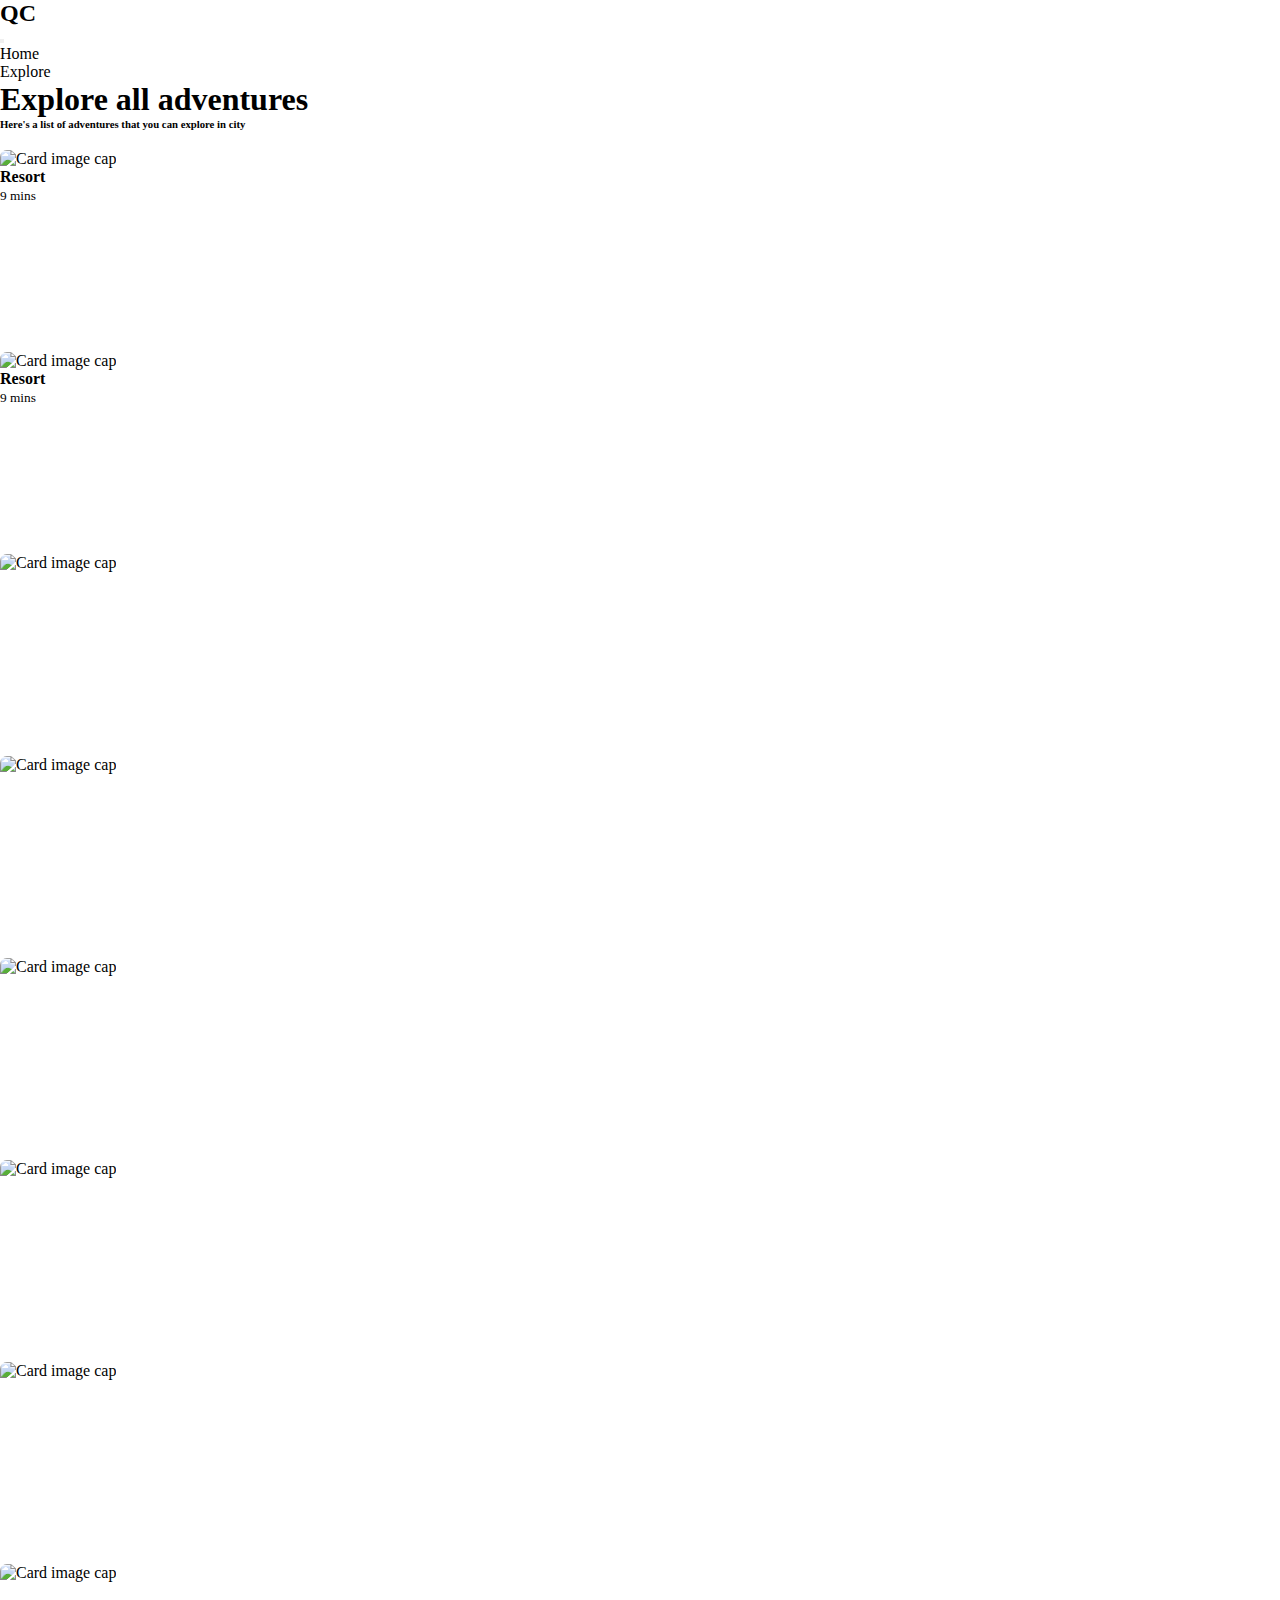
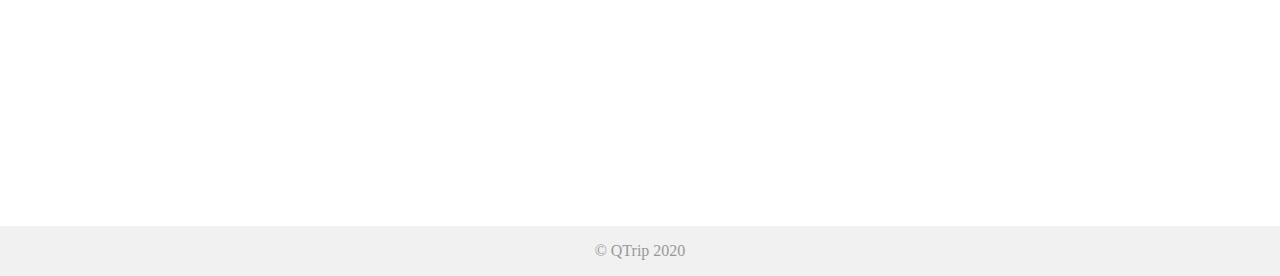
==== pages/adventures/index.html @ efd0e6ed "Update module name to ADVENTURE_DETAILS" ====
<!DOCTYPE html>
<html lang="en">

<head>
  <meta charset="UTF-8" />
  <meta name="viewport" content="width=device-width, initial-scale=1.0" />
  <title>QTrip Adventures</title>
  <link rel="stylesheet" href="../../css/styles.css" />
  <link href="https://cdn.jsdelivr.net/npm/bootstrap@5.0.2/dist/css/bootstrap.min.css" rel="stylesheet" integrity="sha384-EVSTQN3/azprG1Anm3QDgpJLIm9Nao0Yz1ztcQTwFspd3yD65VohhpuuCOmLASjC" crossorigin="anonymous">
</head>

<body>
  <!-- TODO: MODULE_ADVENTURES_GRID -->
  <!-- 1. Copy navigation bar HTML from Landing page document -->
  <nav class="navbar navbar-light navbar-expand-lg">
    <div class="container-fluid">
      <h2>QC</h2>
      <button
        type="button"
        class="navbar-toggler"
        data-bs-toggle="collapse"
        data-bs-target="#items">
        <span class="navbar-toggler-icon"></span>
      </button>
      <div class="collapse navbar-collapse justify-content-end" id="items">
        <ul class="navbar-nav">
          <li class="nav-item fw-semibold">
            <a href="#" class="nav-link" >Home</a>
          </li>
          <li class="nav-item fw-semibold">
            <a href="#" class="nav-link">Explore</a>
          </li>
        </ul>
      </div>
    </div>
  </nav>

  <div class="container ">
    <header class="">
      <h1>Explore all adventures
    </h1>
    <h6>Here's a list of adventures that you can explore in city
    </h6>
    </header>

    <div class="content">
      <!-- TODO: MODULE_ADVENTURES_GRID -->
      <!-- 1. Create the grid of adventures by adding child elements as required. -->
        <div class="row row-cols-1 row-cols-sm-2 row-cols-md-4">
        
        <div class=" col-12 col-sm-6 col-lg-3 ">
          <a href="#" >  
          <div class="card shadow mb-3 adventure-card ">
            <img class="card-img-top" src="../../assets/adventures/resort.jpg" alt="Card image cap">
            
            <div class="card">
              <div class="d-flex justify-content-between align-items-center">
                <h4>Resort</h4>
                <small class="text-muted">9 mins</small>
              </div>
            </div>
          </div>
      </a>
        </div>

        <div class=" col-12 col-sm-6 col-lg-3 ">
          <a href="#" >  

          <div class="card shadow mb-3 adventure-card"  >
            <img class="card-img-top card-img-top img-fluid"  src="../../assets/adventures/tower.jpg" alt="Card image cap">
            <div class="card card-body">
            
          </div>
          <div class="d-flex justify-content-between align-items-center">
            <h4>Resort</h4>
            <small class="text-muted">9 mins</small>
          </div>
        </div>
          
      </a>

        </div>
        
        <div class=" col-12 col-sm-6 col-lg-3 ">
          <a href="#" >  

          <div class="card shadow  mb-3 adventure-card ">
            <img class="card-img-top" src="../../assets/adventures/mount.jpg" alt="Card image cap">
            
          </div>
      </a>

        </div>

        <div class=" col-12 col-sm-6 col-lg-3 ">
          <a href="#" >  

          <div class="card shadow  mb-3 adventure-card ">
            <img class="card-img-top" src="../../assets/adventures/university.jpg" alt="Card image cap">
            
          </div>
      </a>

        </div>

        <div class=" col-12 col-sm-6 col-lg-3 ">
          <a href="#" >  

          <div class="card shadow  mb-3 adventure-card ">
            <img class="card-img-top" src="../../assets/adventures/market.jpg" alt="Card image cap">
            
          </div>
      </a>

        </div>

        <div class=" col-12 col-sm-6 col-lg-3 ">
          <a href="#" >  

          <div class="card shadow mb-3 adventure-card ">
            <img class="card-img-top " src="../../assets/adventures/church.jpg" alt="Card image cap">
            
          </div>
      </a>

        </div>

        <div class=" col-12 col-sm-6 col-lg-3 ">
          <a href="#" >  

          <div class="card shadow  mb-3 adventure-card ">
            <img class="card-img-top" src="../../assets/adventures/canopy.jpg" alt="Card image cap">
            
          </div>
      </a>

        </div>

        <div class=" col-12 col-sm-6 col-lg-3 ">
          <a href="#" >  

          <div class="card shadow mb-3  adventure-card ">
            <img class="card-img-top" src="../../assets/adventures/beachside.jpg" alt="Card image cap">
            
          </div>
      </a>

        </div>

    </div>
  </div>



  <footer>
    <div class="">© QTrip 2020</div>
  </footer>
  
  <script
    src="https://cdn.jsdelivr.net/npm/bootstrap@5.0.2/dist/js/bootstrap.bundle.min.js"
    integrity="sha384-MrcW6ZMFYlzcLA8Nl+NtUVF0sA7MsXsP1UyJoMp4YLEuNSfAP+JcXn/tWtIaxVXM"
    crossorigin="anonymous"
  ></script>
</body>

</html>
---- css/styles.css ----
* {
  margin: 0px;
  padding: 0px;
}
html,
body {
  position: relative;
}

body {
  overflow-y: auto;
  min-height: 100vh;
}
textarea:focus,
input:focus {
  outline: none;
}
a {
  color: inherit !important;
  text-decoration: none !important;
}
footer {
  background: #f1f1f1;
  width: 100%;
  padding: 16px 0px;
  color: #999;
  vertical-align: bottom;
  margin-top: 40px;
  text-align: center;
  /* width: 100%; */
  /* height: 2.5rem;   */
}

.banner {
  height: 500px;
  width: 100%;
  background: #999;
  margin: 20px 0px;
}

.content {
  padding: 20px 0px;
  /* display: flex; */
  /* flex-wrap: wrap; */
}

/* ================================== */
/* Layout page CSS */
/* ================================== */

.tile {
  /* TODO: MODULE_CARDS */
  /* 1. Fill in the required properties. */
  position: relative;
  height: 100%;
  overflow: hidden;
  border-radius: 7px ;
}
.tile img {
  /* TODO: MODULE_CARDS */
  /* 1. Fill in the required properties. */
  width: 100%;
  height: 100%;
  transition: all 0.2s;
}
.tile img:hover {
  /* TODO: MODULE_CARDS */
  /* 1. Fill in the required properties. */
  transform: scale(1.1);
  filter: brightness(50%);
}

/* Hint: Notice the position:absolute and z-index properties. */
/* Think about how those in relation to the existing "tile" classes. */
.tile-text {
  position: absolute;
  z-index: 1;
  text-transform: uppercase;
  letter-spacing: 2px;
  bottom: 0;
  left: 0;
  right: 0;
}

.hero-image {
  /* Use "linear-gradient" to add a darken background effect to the image (photographer.jpg). This will make the text easier to read */
  background-image: linear-gradient(rgba(0, 0, 0, 0.5), rgba(0, 0, 0, 0.5)),
    url("../assets/hero.jpg");
  background-position: center;
  background-size: cover;
  /* TODO: MODULE_LAYOUT */
  /* 1. Set a specific height. */
  /* 2. Position and center the image to scale nicely on all screens. */
}

.hero-subheading {
  font-size: 24px;
  font-weight: 100;
}
.hero-input {
  width: 80%;
  height: 50px;
  padding: 16px;
  border-radius: 8px;
  border: none;
}

.nav-link {
  margin-right: 36px;
}

/* ================================== */
/* Adventures grid page CSS */
/* ================================== */

.adventure-card {
  /* TODO: MODULE_ADVENTURES_GRID */
  /* 1. Fill in the required properties. */
  position: relative;
  height: 202px;
  overflow: hidden;
  border-radius: 7px ;
  overflow: hidden;
}
.adventure-card img {
  /* TODO: MODULE_ADVENTURES_GRID */
  /* 1. Fill in the required properties. */
  width: 100%;
  height: 100%;
  object-fit: cover;
  transition: all 0.2s;
}
.adventure-card img:hover {
  /* TODO: MODULE_ADVENTURES_GRID */
  /* 1. Fill in the required properties. */
  filter:brightness(50%)
}

/* ================================== */
/* Adventure details page CSS */
/* ================================== */

.adventure-detail-card {
  /* TODO: MODULE_ADVENTURE_DETAILS */
  /* 1. Fill in the required properties. */

}

.adventure-card-image {
  /* TODO: MODULE_ADVENTURE_DETAILS */
  /* 1. Fill in the required properties. */
}
.adventure-card-image:hover {
  /* TODO: MODULE_ADVENTURE_DETAILS */
  /* 1. Fill in the required properties. */
}
.experience-content ul li {
  margin-left: 16px;
  padding: 0;
}

@media only screen and (min-width: 768px) {
  /* For desktops phones: */
  #reservation {
    width: 400px;
    position: fixed;
  }
}
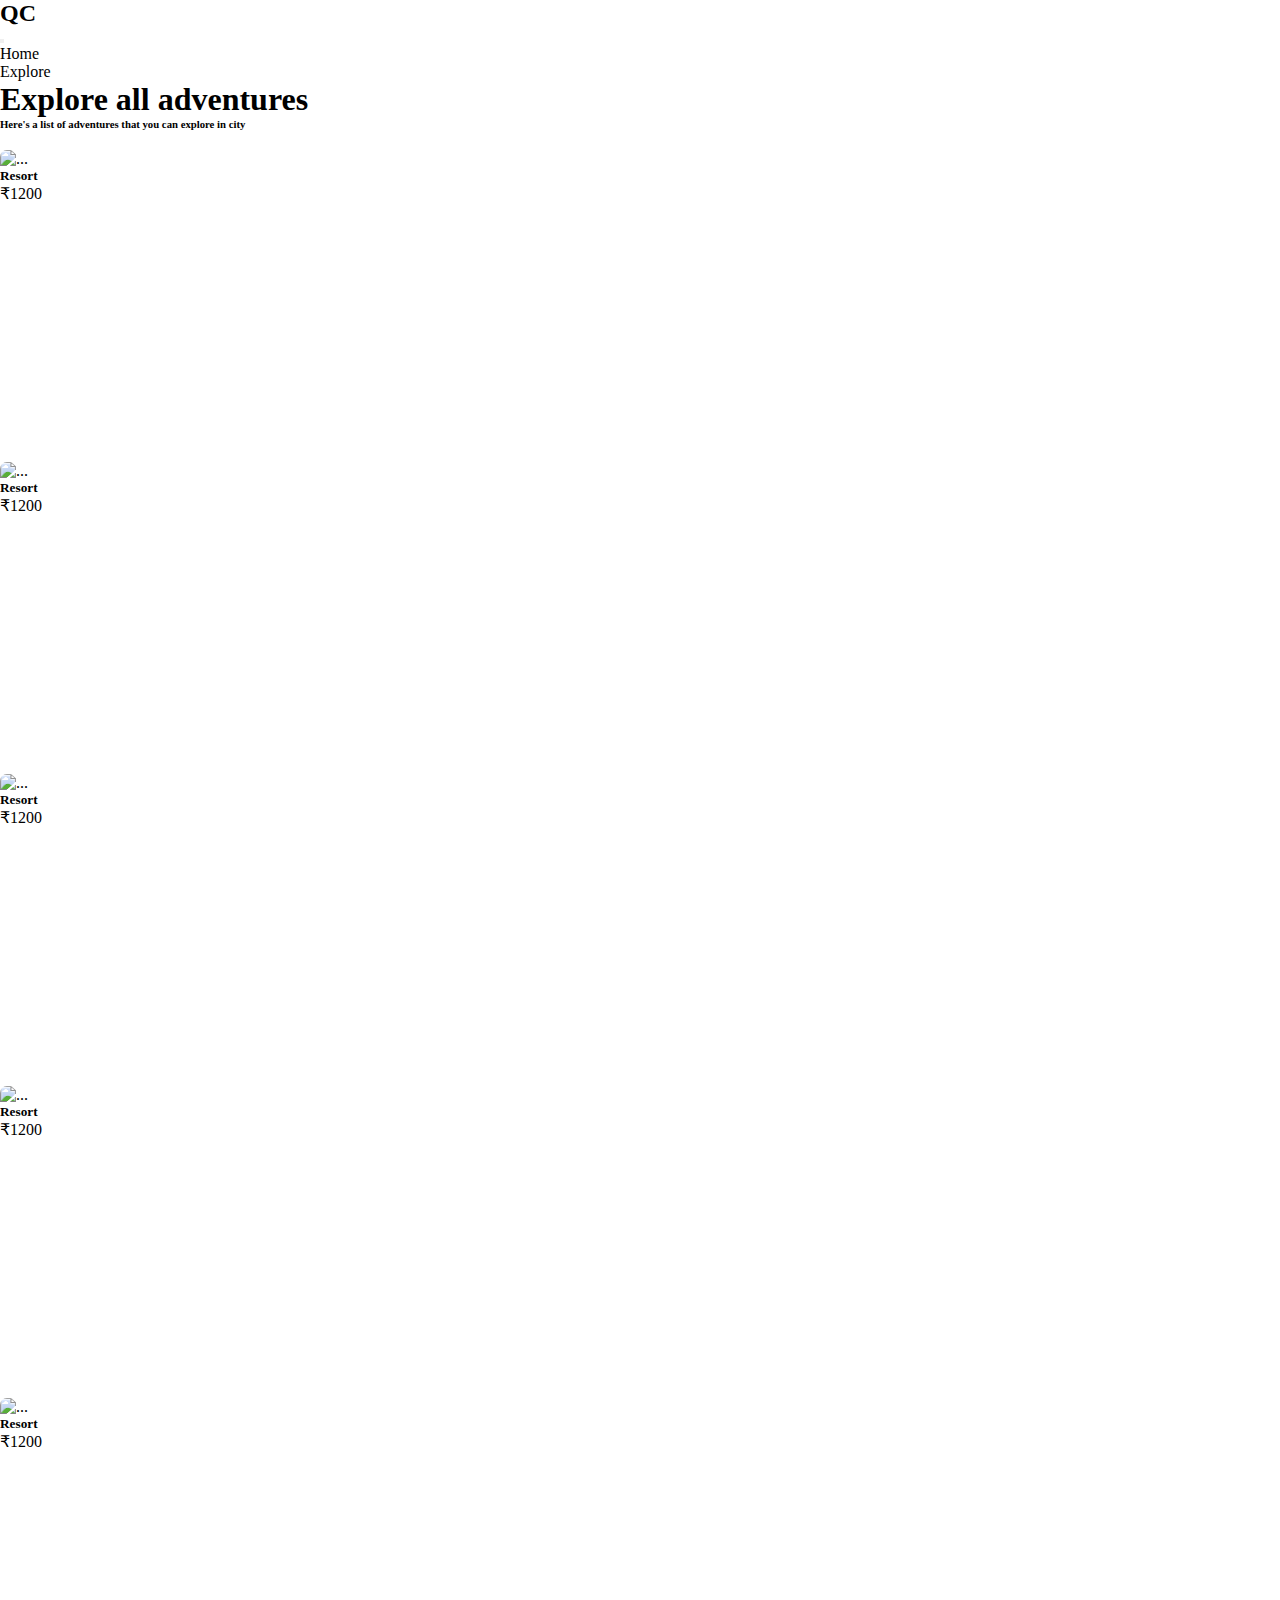
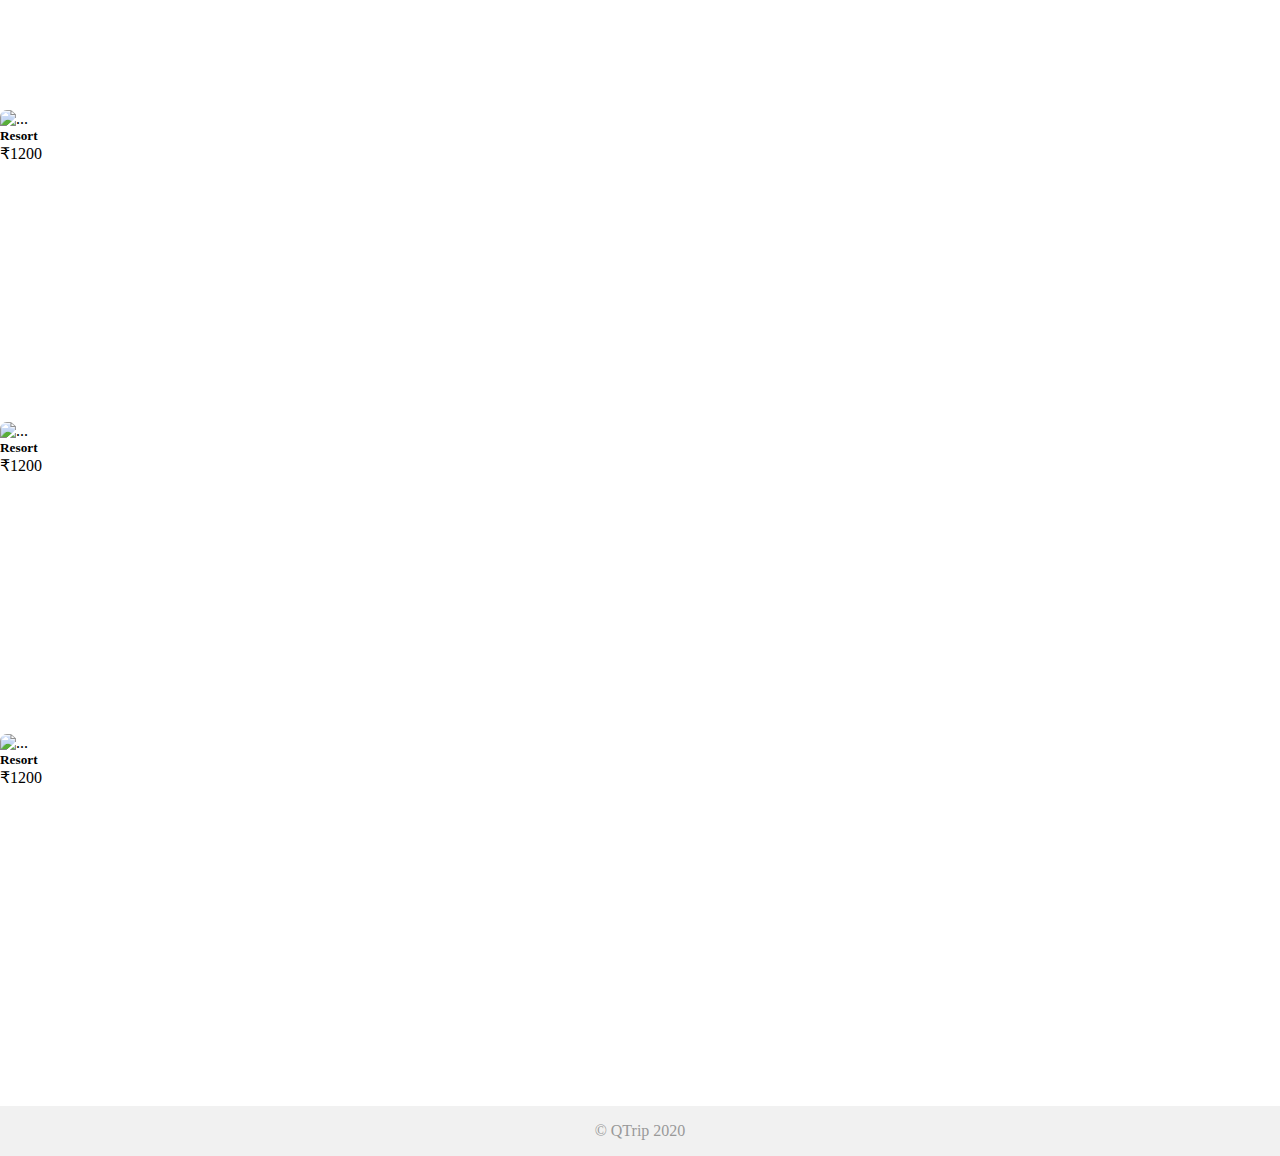
==== commit 15a529e6: "Update module name to ADVENTURE_DETAILS" ====
--- a/pages/adventures/index.html
+++ b/pages/adventures/index.html
@@ -46,106 +46,110 @@
     <div class="content">
       <!-- TODO: MODULE_ADVENTURES_GRID -->
       <!-- 1. Create the grid of adventures by adding child elements as required. -->
-        <div class="row row-cols-1 row-cols-sm-2 row-cols-md-4">
+        <div class="row ">
         
-        <div class=" col-12 col-sm-6 col-lg-3 ">
-          <a href="#" >  
-          <div class="card shadow mb-3 adventure-card ">
-            <img class="card-img-top" src="../../assets/adventures/resort.jpg" alt="Card image cap">
-            
-            <div class="card">
-              <div class="d-flex justify-content-between align-items-center">
-                <h4>Resort</h4>
-                <small class="text-muted">9 mins</small>
+          <div class="col-6 col-lg-3 mb-3">
+            <a href="#">
+              <div class="card adventure-card">
+                <img class="card-img-top" src="../../assets/adventures/resort.jpg"  alt="..." />
+                <div class="card-body  text-center d-md-flex justify-content-between">
+                  <h5 class="card-title">Resort</h5>
+                  <p class="card-text">₹1200</p>
+                </div>
               </div>
-            </div>
+            </a>
           </div>
-      </a>
-        </div>
 
-        <div class=" col-12 col-sm-6 col-lg-3 ">
-          <a href="#" >  
 
-          <div class="card shadow mb-3 adventure-card"  >
-            <img class="card-img-top card-img-top img-fluid"  src="../../assets/adventures/tower.jpg" alt="Card image cap">
-            <div class="card card-body">
-            
+        <div class="col-6 col-lg-3 mb-3">
+            <a href="#">
+              <div class="card adventure-card">
+                <img class="card-img-top" src="../../assets/adventures/tower.jpg" alt="..." />
+                <div class="card-body  text-center d-md-flex justify-content-between">
+                  <h5 class="card-title">Resort</h5>
+                  <p class="card-text">₹1200</p>
+                </div>
+              </div>
+            </a>
           </div>
-          <div class="d-flex justify-content-between align-items-center">
-            <h4>Resort</h4>
-            <small class="text-muted">9 mins</small>
+
+
+          <div class="col-6 col-lg-3 mb-3">
+            <a href="#">
+              <div class="card adventure-card">
+                <img class="card-img-top" src="../../assets/adventures/mount.jpg" alt="..." />
+                <div class="card-body  text-center d-md-flex justify-content-between">
+                  <h5 class="card-title">Resort</h5>
+                  <p class="card-text">₹1200</p>
+                </div>
+              </div>
+            </a>
           </div>
-        </div>
-          
-      </a>
 
-        </div>
-        
-        <div class=" col-12 col-sm-6 col-lg-3 ">
-          <a href="#" >  
 
-          <div class="card shadow  mb-3 adventure-card ">
-            <img class="card-img-top" src="../../assets/adventures/mount.jpg" alt="Card image cap">
-            
+          <div class="col-6 col-lg-3 mb-3">
+            <a href="#">
+              <div class="card adventure-card">
+                <img class="card-img-top" src="../../assets/adventures/university.jpg" alt="..." />
+                <div class="card-body  text-center d-md-flex justify-content-between">
+                  <h5 class="card-title">Resort</h5>
+                  <p class="card-text">₹1200</p>
+                </div>
+              </div>
+            </a>
           </div>
-      </a>
 
-        </div>
 
-        <div class=" col-12 col-sm-6 col-lg-3 ">
-          <a href="#" >  
+          <div class="col-6 col-lg-3 mb-3">
+            <a href="#">
+              <div class="card adventure-card">
+                <img class="card-img-top" src="../../assets/adventures/market.jpg" alt="..." />
+                <div class="card-body  text-center d-md-flex justify-content-between">
+                  <h5 class="card-title">Resort</h5>
+                  <p class="card-text">₹1200</p>
+                </div>
+              </div>
+            </a>
+          </div>
 
-          <div class="card shadow  mb-3 adventure-card ">
-            <img class="card-img-top" src="../../assets/adventures/university.jpg" alt="Card image cap">
-            
+
+          <div class="col-6 col-lg-3 mb-3">
+            <a href="#">
+              <div class="card adventure-card">
+                <img class="card-img-top" src="../../assets/adventures/church.jpg" alt="..." />
+                <div class="card-body  text-center d-md-flex justify-content-between">
+                  <h5 class="card-title">Resort</h5>
+                  <p class="card-text">₹1200</p>
+                </div>
+              </div>
+            </a>
           </div>
-      </a>
 
-        </div>
 
-        <div class=" col-12 col-sm-6 col-lg-3 ">
-          <a href="#" >  
+          <div class="col-6 col-lg-3 mb-3">
+            <a href="#">
+              <div class="card adventure-card">
+                <img class="card-img-top" src="../../assets/adventures/canopy.jpg" alt="..." />
+                <div class="card-body  text-center d-md-flex justify-content-between">
+                  <h5 class="card-title">Resort</h5>
+                  <p class="card-text">₹1200</p>
+                </div>
+              </div>
+            </a>
+          </div>
 
-          <div class="card shadow  mb-3 adventure-card ">
-            <img class="card-img-top" src="../../assets/adventures/market.jpg" alt="Card image cap">
-            
+
+          <div class="col-6 col-lg-3 mb-3">
+            <a href="#">
+              <div class="card adventure-card">
+                <img class="card-img-top" src="../../assets/adventures/beachside.jpg" alt="..." />
+                <div class="card-body  text-center d-md-flex justify-content-between">
+                  <h5 class="card-title">Resort</h5>
+                  <p class="card-text">₹1200</p>
+                </div>
+              </div>
+            </a>
           </div>
-      </a>
-
-        </div>
-
-        <div class=" col-12 col-sm-6 col-lg-3 ">
-          <a href="#" >  
-
-          <div class="card shadow mb-3 adventure-card ">
-            <img class="card-img-top " src="../../assets/adventures/church.jpg" alt="Card image cap">
-            
-          </div>
-      </a>
-
-        </div>
-
-        <div class=" col-12 col-sm-6 col-lg-3 ">
-          <a href="#" >  
-
-          <div class="card shadow  mb-3 adventure-card ">
-            <img class="card-img-top" src="../../assets/adventures/canopy.jpg" alt="Card image cap">
-            
-          </div>
-      </a>
-
-        </div>
-
-        <div class=" col-12 col-sm-6 col-lg-3 ">
-          <a href="#" >  
-
-          <div class="card shadow mb-3  adventure-card ">
-            <img class="card-img-top" src="../../assets/adventures/beachside.jpg" alt="Card image cap">
-            
-          </div>
-      </a>
-
-        </div>
 
     </div>
   </div>
--- a/css/styles.css
+++ b/css/styles.css
@@ -117,7 +117,7 @@
   /* TODO: MODULE_ADVENTURES_GRID */
   /* 1. Fill in the required properties. */
   position: relative;
-  height: 202px;
+  height: 19.5rem;
   overflow: hidden;
   border-radius: 7px ;
   overflow: hidden;
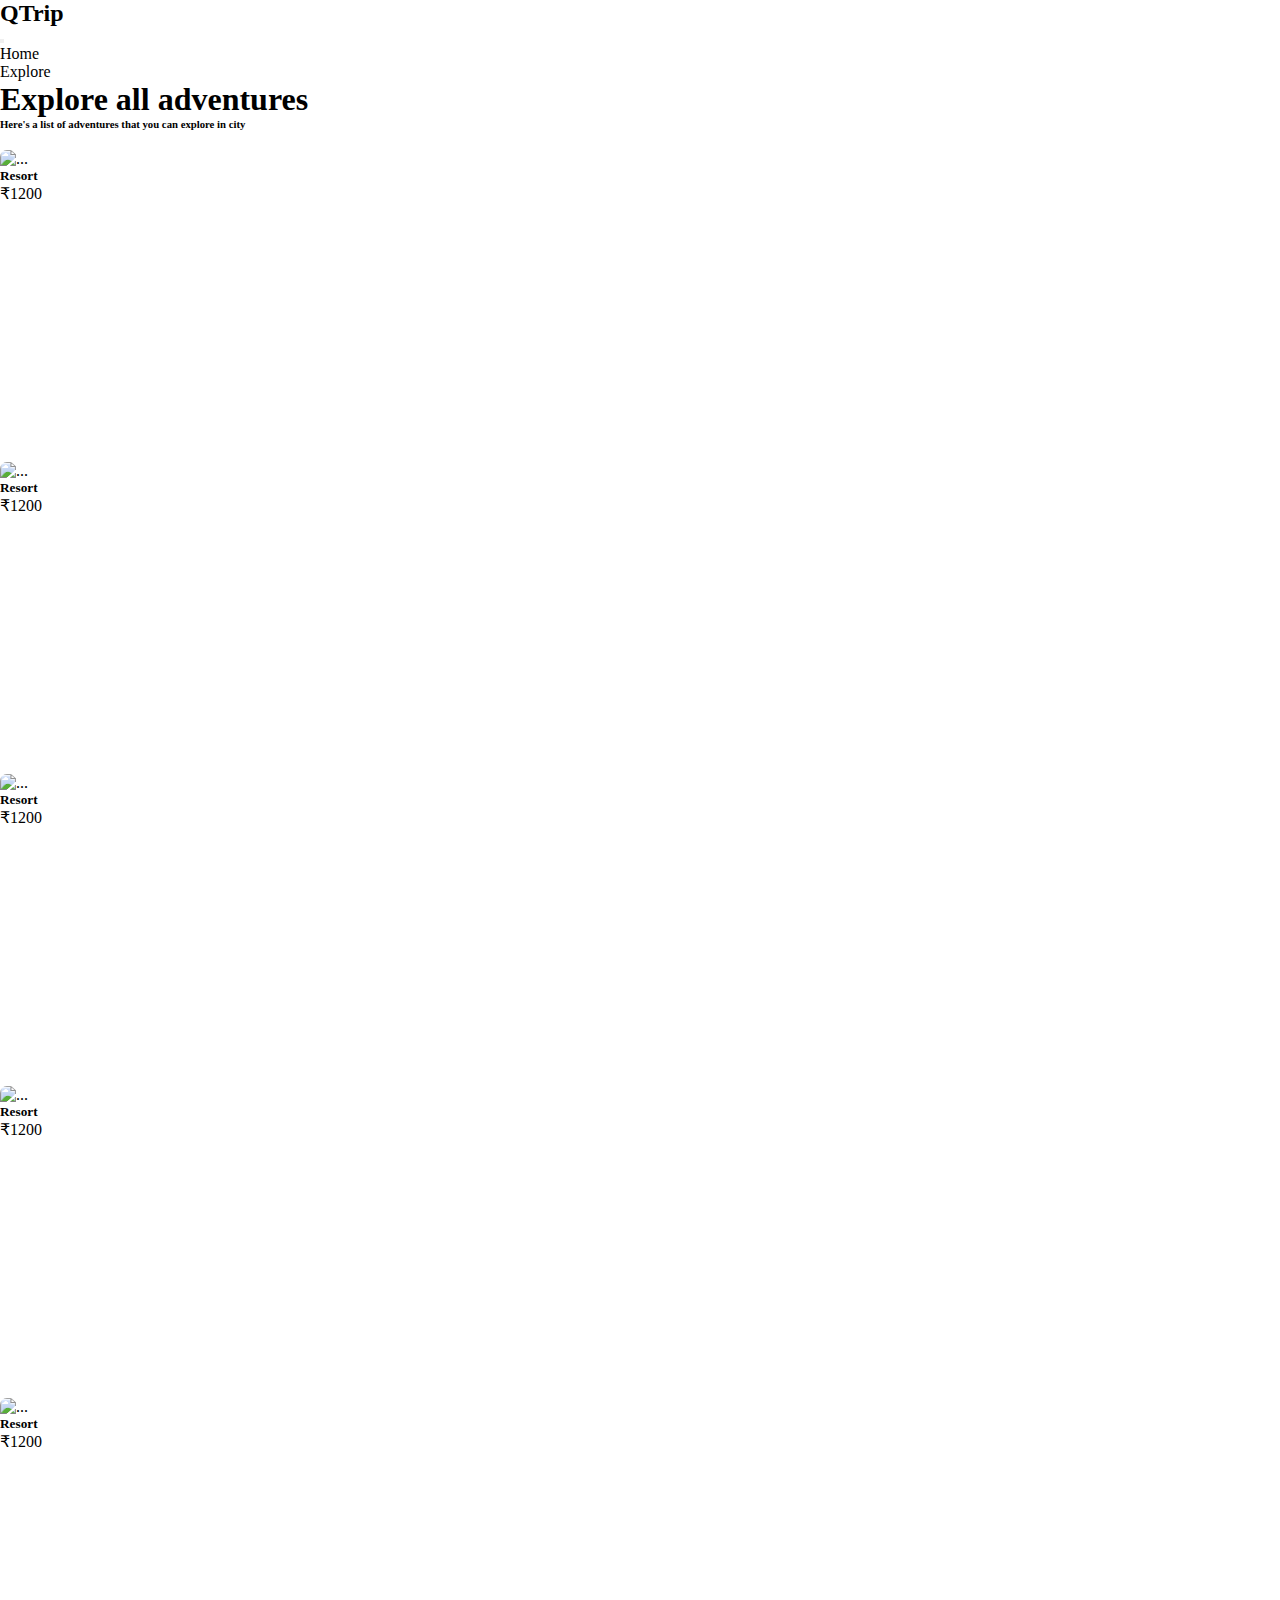
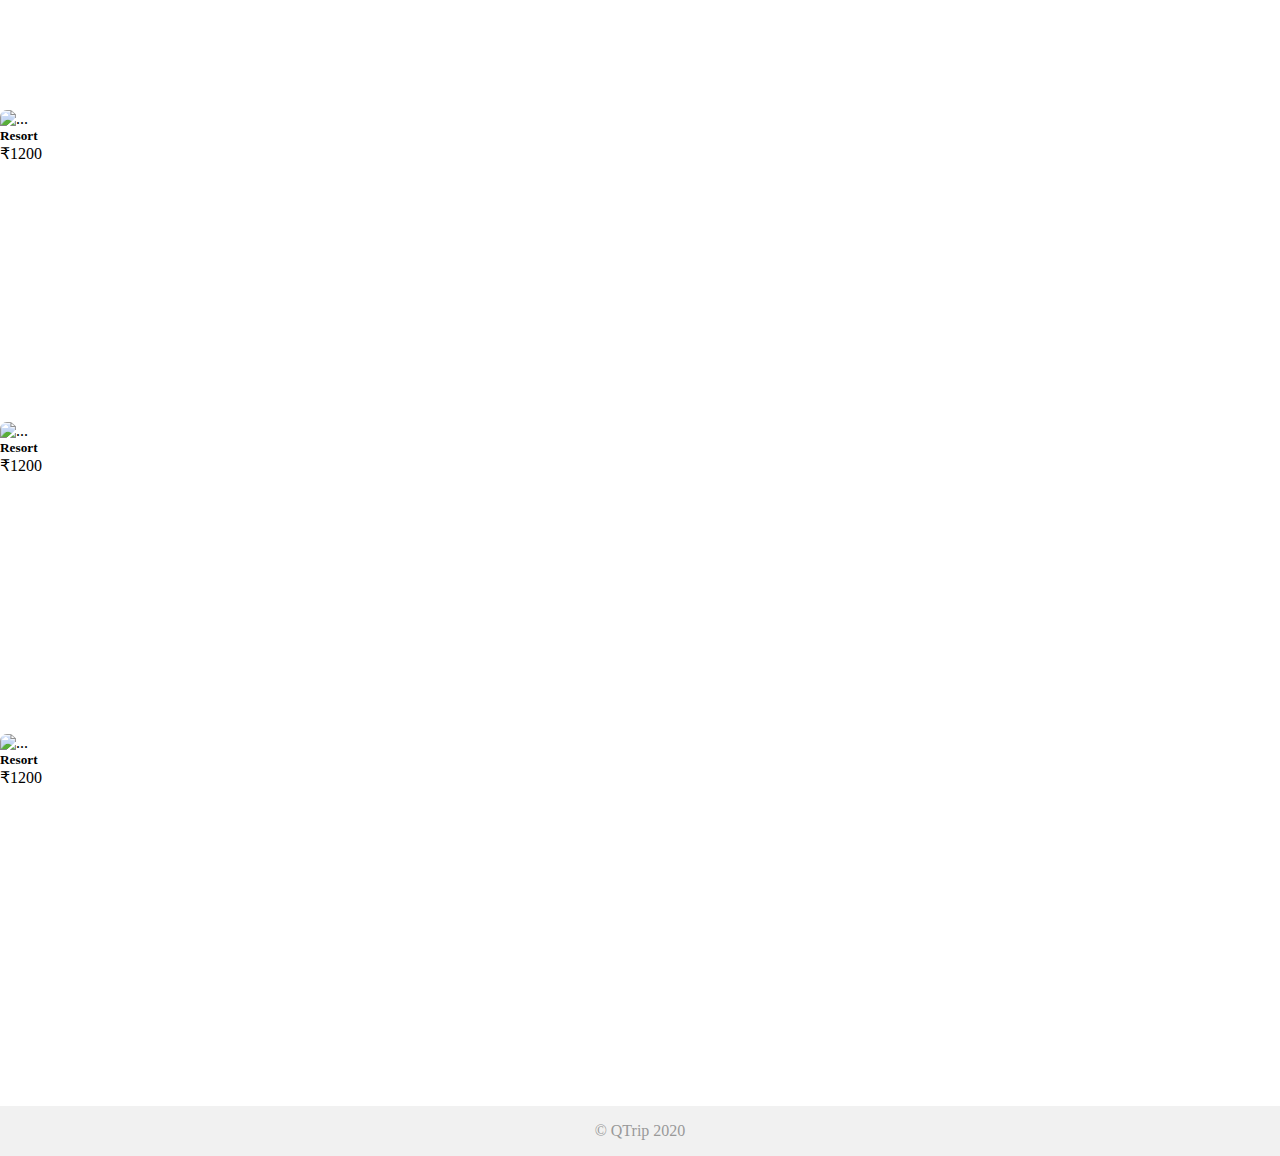
==== commit 6f36cf35: "Update module name to ADVENTURE_DETAILS" ====
--- a/pages/adventures/index.html
+++ b/pages/adventures/index.html
@@ -14,7 +14,7 @@
   <!-- 1. Copy navigation bar HTML from Landing page document -->
   <nav class="navbar navbar-light navbar-expand-lg">
     <div class="container-fluid">
-      <h2>QC</h2>
+      <h2>QTrip</h2>
       <button
         type="button"
         class="navbar-toggler"
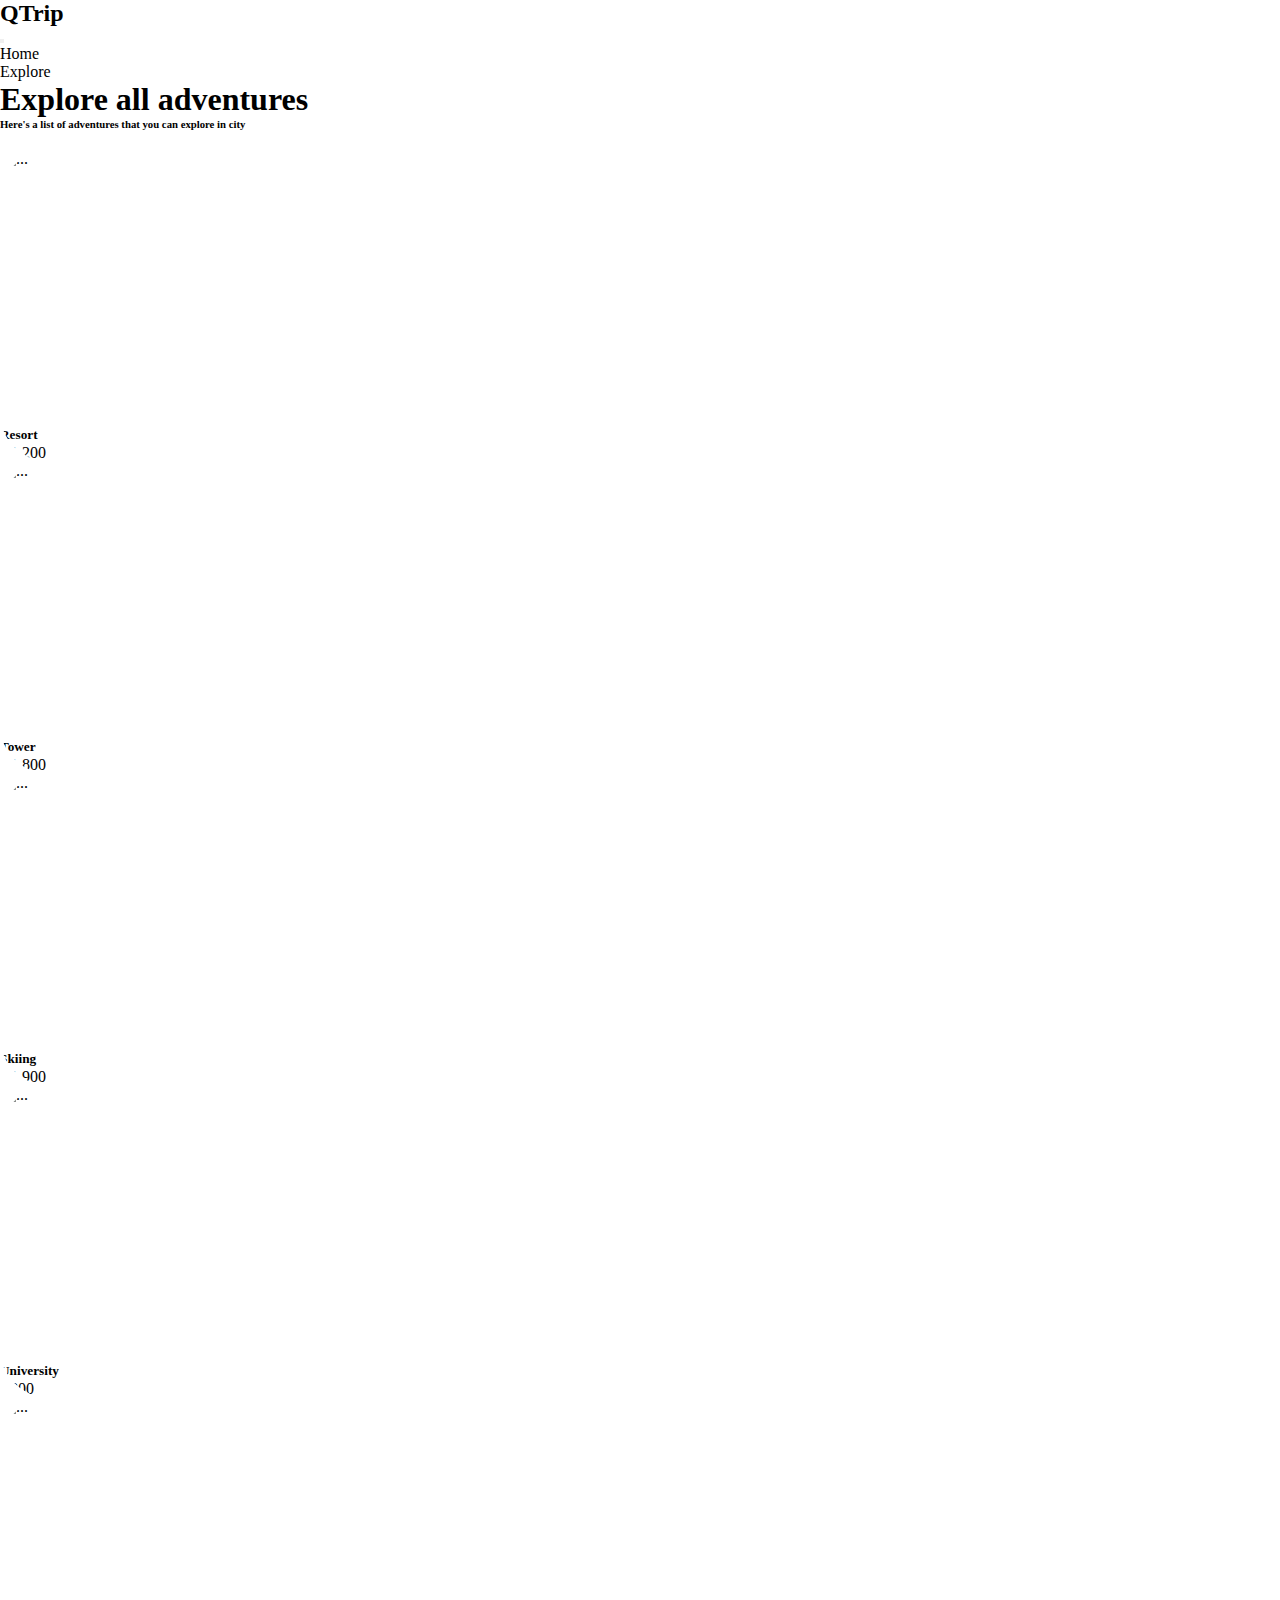
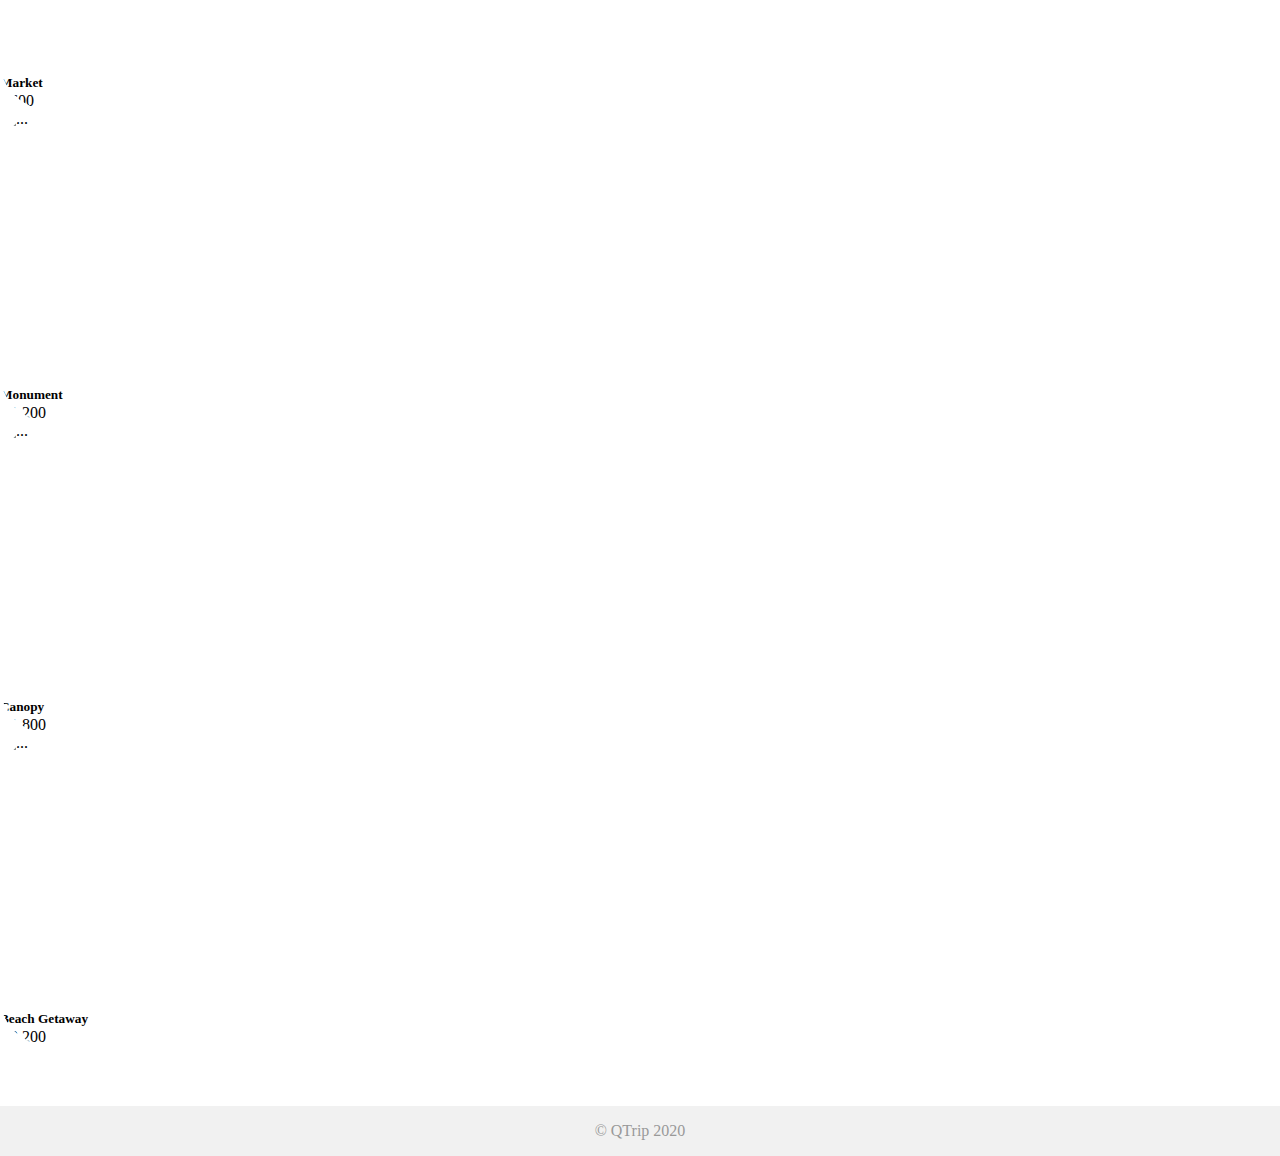
==== commit a0cdead7: "Update module name to ADVENTURE_DETAILS" ====
--- a/pages/adventures/index.html
+++ b/pages/adventures/index.html
@@ -25,7 +25,7 @@
       <div class="collapse navbar-collapse justify-content-end" id="items">
         <ul class="navbar-nav">
           <li class="nav-item fw-semibold">
-            <a href="#" class="nav-link" >Home</a>
+            <a href="../../index.html" class="nav-link" >Home</a>
           </li>
           <li class="nav-item fw-semibold">
             <a href="#" class="nav-link">Explore</a>
@@ -37,10 +37,8 @@
 
   <div class="container ">
     <header class="">
-      <h1>Explore all adventures
-    </h1>
-    <h6>Here's a list of adventures that you can explore in city
-    </h6>
+      <h1>Explore all adventures</h1>
+    <h6 class="text-muted fs-5">Here's a list of adventures that you can explore in city</h6>
     </header>
 
     <div class="content">
@@ -54,7 +52,7 @@
                 <img class="card-img-top" src="../../assets/adventures/resort.jpg"  alt="..." />
                 <div class="card-body  text-center d-md-flex justify-content-between">
                   <h5 class="card-title">Resort</h5>
-                  <p class="card-text">₹1200</p>
+                  <p class="card-text">₹1,200</p>
                 </div>
               </div>
             </a>
@@ -66,8 +64,8 @@
               <div class="card adventure-card">
                 <img class="card-img-top" src="../../assets/adventures/tower.jpg" alt="..." />
                 <div class="card-body  text-center d-md-flex justify-content-between">
-                  <h5 class="card-title">Resort</h5>
-                  <p class="card-text">₹1200</p>
+                  <h5 class="card-title">Tower</h5>
+                  <p class="card-text">₹1,800</p>
                 </div>
               </div>
             </a>
@@ -79,8 +77,8 @@
               <div class="card adventure-card">
                 <img class="card-img-top" src="../../assets/adventures/mount.jpg" alt="..." />
                 <div class="card-body  text-center d-md-flex justify-content-between">
-                  <h5 class="card-title">Resort</h5>
-                  <p class="card-text">₹1200</p>
+                  <h5 class="card-title">Skiing</h5>
+                  <p class="card-text">₹1,900</p>
                 </div>
               </div>
             </a>
@@ -92,8 +90,8 @@
               <div class="card adventure-card">
                 <img class="card-img-top" src="../../assets/adventures/university.jpg" alt="..." />
                 <div class="card-body  text-center d-md-flex justify-content-between">
-                  <h5 class="card-title">Resort</h5>
-                  <p class="card-text">₹1200</p>
+                  <h5 class="card-title">University</h5>
+                  <p class="card-text">₹800</p>
                 </div>
               </div>
             </a>
@@ -105,8 +103,8 @@
               <div class="card adventure-card">
                 <img class="card-img-top" src="../../assets/adventures/market.jpg" alt="..." />
                 <div class="card-body  text-center d-md-flex justify-content-between">
-                  <h5 class="card-title">Resort</h5>
-                  <p class="card-text">₹1200</p>
+                  <h5 class="card-title">Market</h5>
+                  <p class="card-text">₹600</p>
                 </div>
               </div>
             </a>
@@ -118,8 +116,8 @@
               <div class="card adventure-card">
                 <img class="card-img-top" src="../../assets/adventures/church.jpg" alt="..." />
                 <div class="card-body  text-center d-md-flex justify-content-between">
-                  <h5 class="card-title">Resort</h5>
-                  <p class="card-text">₹1200</p>
+                  <h5 class="card-title">Monument</h5>
+                  <p class="card-text">₹1,200</p>
                 </div>
               </div>
             </a>
@@ -131,8 +129,8 @@
               <div class="card adventure-card">
                 <img class="card-img-top" src="../../assets/adventures/canopy.jpg" alt="..." />
                 <div class="card-body  text-center d-md-flex justify-content-between">
-                  <h5 class="card-title">Resort</h5>
-                  <p class="card-text">₹1200</p>
+                  <h5 class="card-title">Canopy</h5>
+                  <p class="card-text">₹1,800</p>
                 </div>
               </div>
             </a>
@@ -144,8 +142,8 @@
               <div class="card adventure-card">
                 <img class="card-img-top" src="../../assets/adventures/beachside.jpg" alt="..." />
                 <div class="card-body  text-center d-md-flex justify-content-between">
-                  <h5 class="card-title">Resort</h5>
-                  <p class="card-text">₹1200</p>
+                  <h5 class="card-title">Beach Getaway</h5>
+                  <p class="card-text">₹2,200</p>
                 </div>
               </div>
             </a>
@@ -154,7 +152,7 @@
     </div>
   </div>
 
-
+</div>
 
   <footer>
     <div class="">© QTrip 2020</div>
--- a/css/styles.css
+++ b/css/styles.css
@@ -88,6 +88,8 @@
     url("../assets/hero.jpg");
   background-position: center;
   background-size: cover;
+  height: 50vh;
+
   /* TODO: MODULE_LAYOUT */
   /* 1. Set a specific height. */
   /* 2. Position and center the image to scale nicely on all screens. */
@@ -119,8 +121,11 @@
   position: relative;
   height: 19.5rem;
   overflow: hidden;
-  border-radius: 7px ;
+  border-radius: 50px;
   overflow: hidden;
+  display: flex;
+  flex-direction:column ;
+  justify-content: flex-end;
 }
 .adventure-card img {
   /* TODO: MODULE_ADVENTURES_GRID */
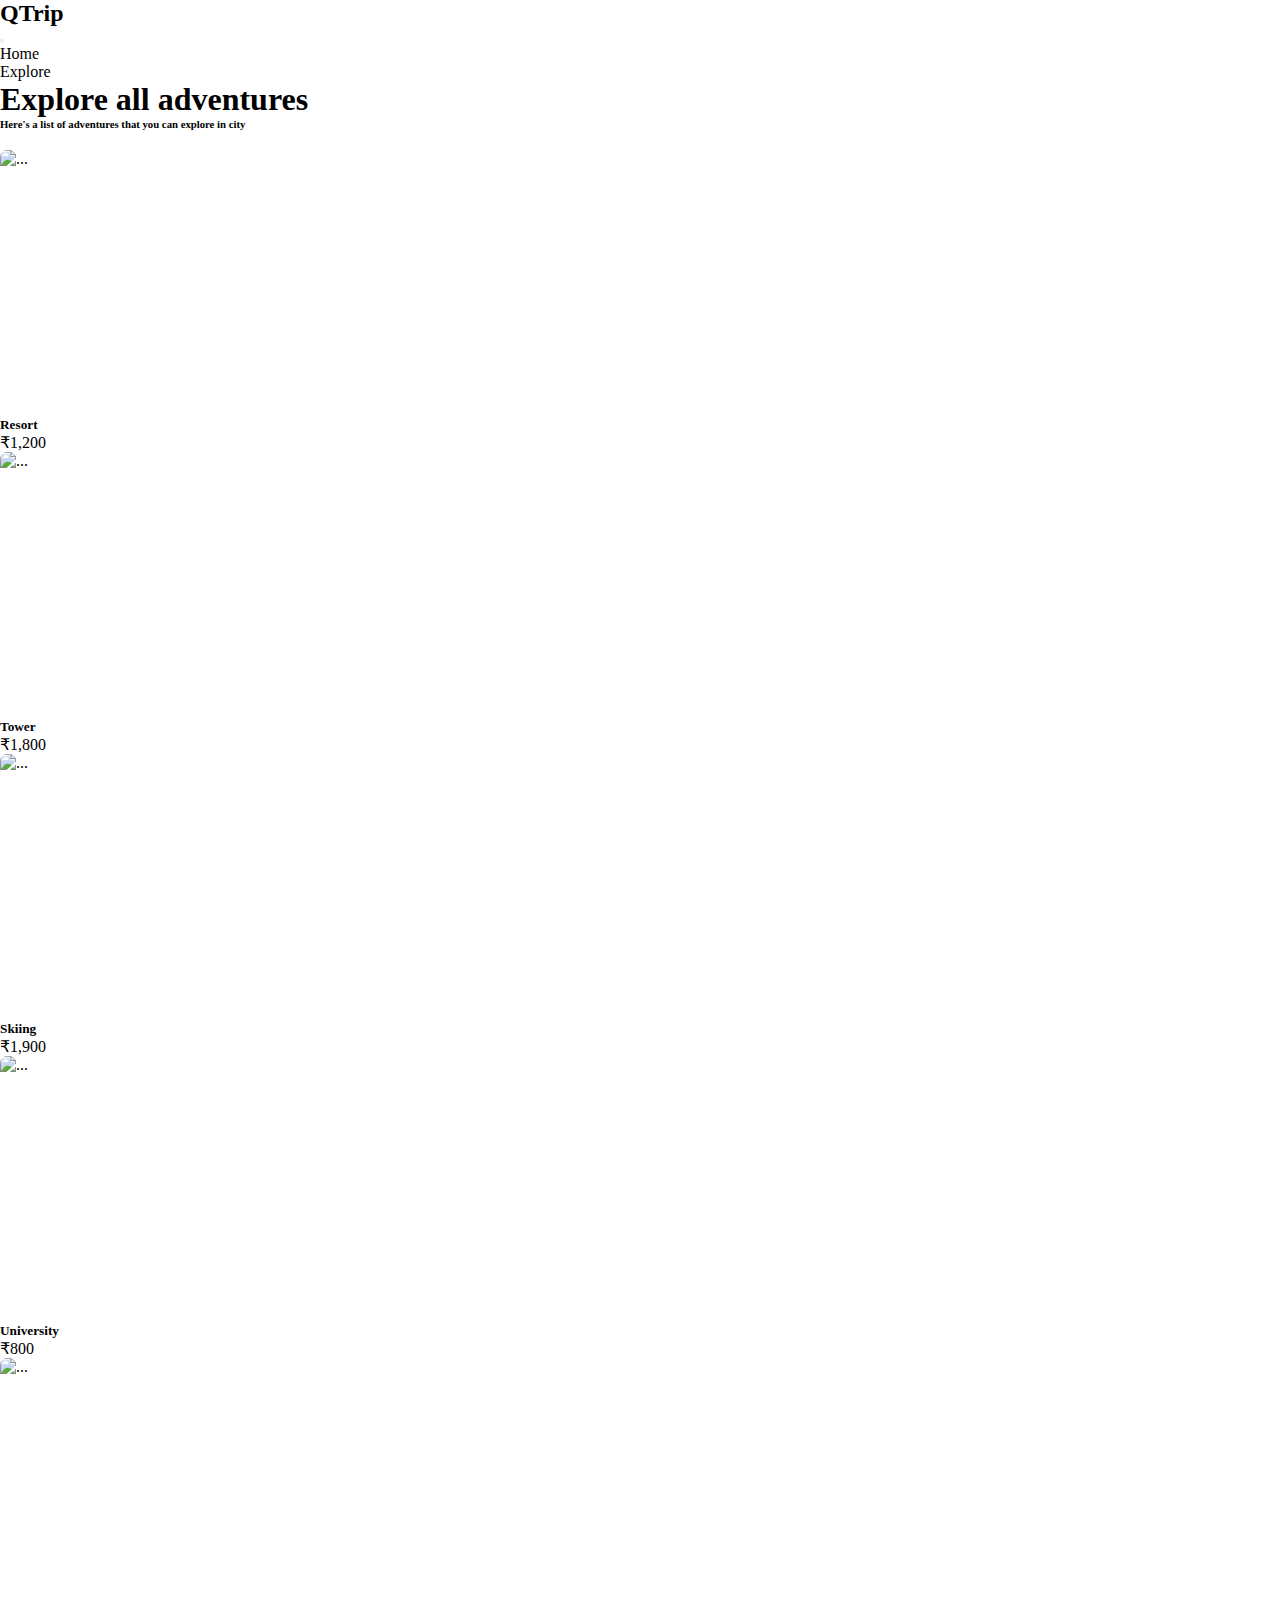
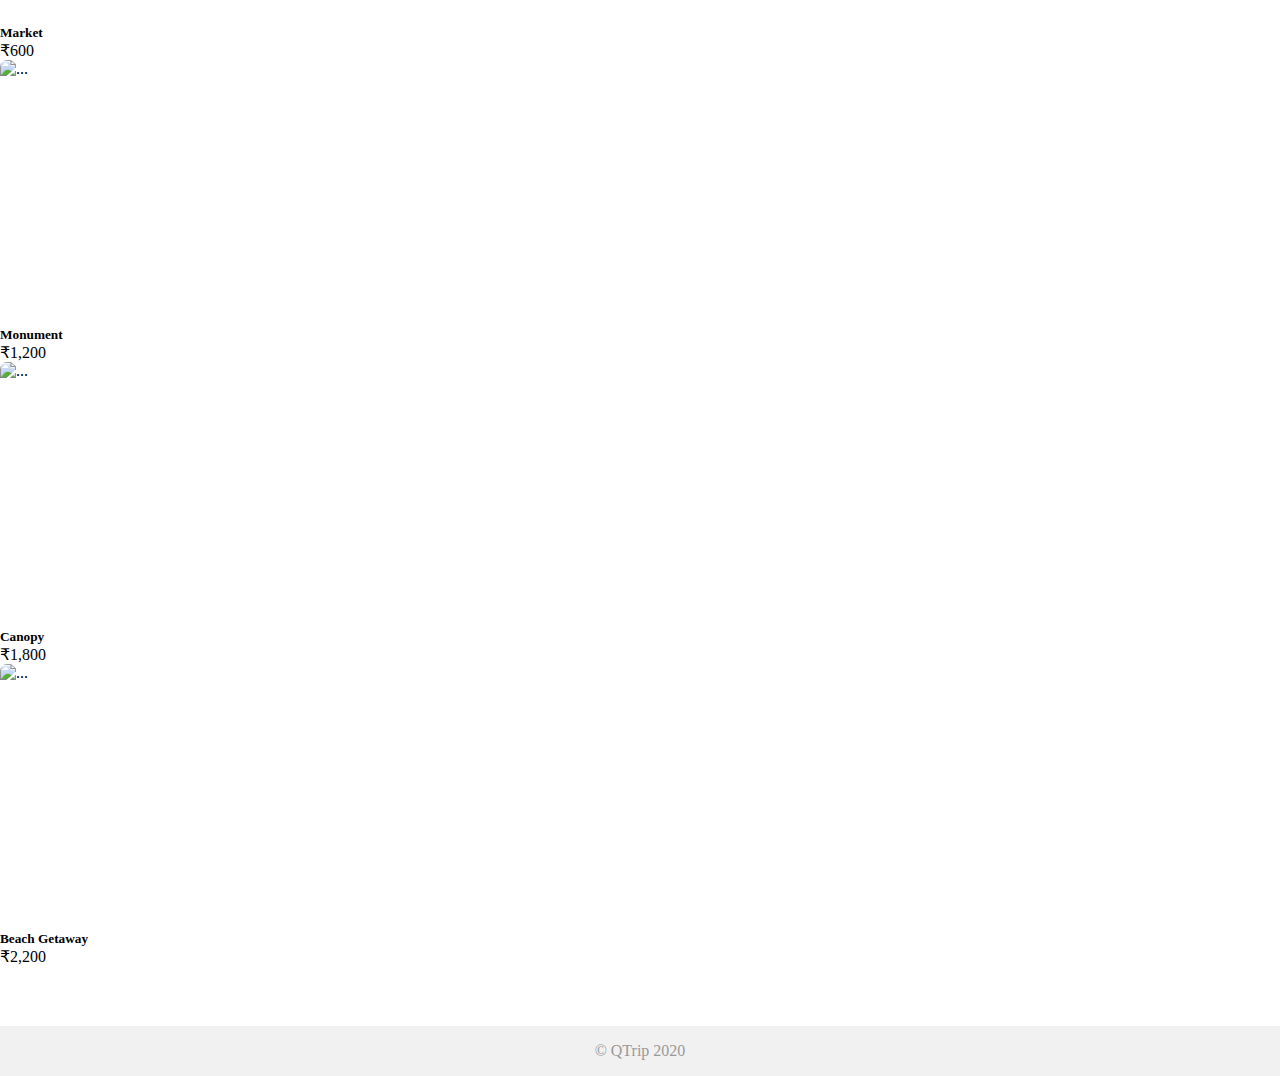
==== commit f750d73e: "Update module name to DEPLOYMENT" ====
--- a/pages/adventures/index.html
+++ b/pages/adventures/index.html
@@ -14,7 +14,7 @@
   <!-- 1. Copy navigation bar HTML from Landing page document -->
   <nav class="navbar navbar-light navbar-expand-lg">
     <div class="container-fluid">
-      <h2>QTrip</h2>
+      <h2 class="fs-1 mx-3">QTrip</h2>
       <button
         type="button"
         class="navbar-toggler"
@@ -25,10 +25,10 @@
       <div class="collapse navbar-collapse justify-content-end" id="items">
         <ul class="navbar-nav">
           <li class="nav-item fw-semibold">
-            <a href="../../index.html" class="nav-link" >Home</a>
+            <a href="#" class="nav-link fs-4" >Home</a>
           </li>
           <li class="nav-item fw-semibold">
-            <a href="#" class="nav-link">Explore</a>
+            <a href="#" class="nav-link fs-4">Explore</a>
           </li>
         </ul>
       </div>
@@ -47,7 +47,7 @@
         <div class="row ">
         
           <div class="col-6 col-lg-3 mb-3">
-            <a href="#">
+            <a href="./resort/index.html">
               <div class="card adventure-card">
                 <img class="card-img-top" src="../../assets/adventures/resort.jpg"  alt="..." />
                 <div class="card-body  text-center d-md-flex justify-content-between">
--- a/css/styles.css
+++ b/css/styles.css
@@ -88,8 +88,7 @@
     url("../assets/hero.jpg");
   background-position: center;
   background-size: cover;
-  height: 50vh;
-
+  height: 40vh;
   /* TODO: MODULE_LAYOUT */
   /* 1. Set a specific height. */
   /* 2. Position and center the image to scale nicely on all screens. */
@@ -119,12 +118,11 @@
   /* TODO: MODULE_ADVENTURES_GRID */
   /* 1. Fill in the required properties. */
   position: relative;
-  height: 19.5rem;
+  height: 302px;
   overflow: hidden;
-  border-radius: 50px;
-  overflow: hidden;
+  border-radius: 7px ;
   display: flex;
-  flex-direction:column ;
+  flex-direction: column;
   justify-content: flex-end;
 }
 .adventure-card img {
@@ -133,6 +131,7 @@
   width: 100%;
   height: 100%;
   object-fit: cover;
+  object-position: center;
   transition: all 0.2s;
 }
 .adventure-card img:hover {
@@ -148,26 +147,39 @@
 .adventure-detail-card {
   /* TODO: MODULE_ADVENTURE_DETAILS */
   /* 1. Fill in the required properties. */
-
+  border: 3px solid #eee;
+  border-radius: 10px;
+  padding: 15px;
 }
 
 .adventure-card-image {
   /* TODO: MODULE_ADVENTURE_DETAILS */
   /* 1. Fill in the required properties. */
+  border-radius: 7px;
+  max-width: 100%;
+  height:100%;
+  object-fit: cover;
+  object-position: center;
+  transition: all 0.2s ;
 }
 .adventure-card-image:hover {
   /* TODO: MODULE_ADVENTURE_DETAILS */
   /* 1. Fill in the required properties. */
+  filter: brightness(50%);
 }
 .experience-content ul li {
   margin-left: 16px;
   padding: 0;
 }
+#reservation{
+  position: fixed;
+  width: 26rem;
+}
 
-@media only screen and (min-width: 768px) {
-  /* For desktops phones: */
-  #reservation {
-    width: 400px;
-    position: fixed;
+@media only screen and (max-width:968px){
+  #reservation{
+    position: relative;
+  width: 100%;
   }
 }
+
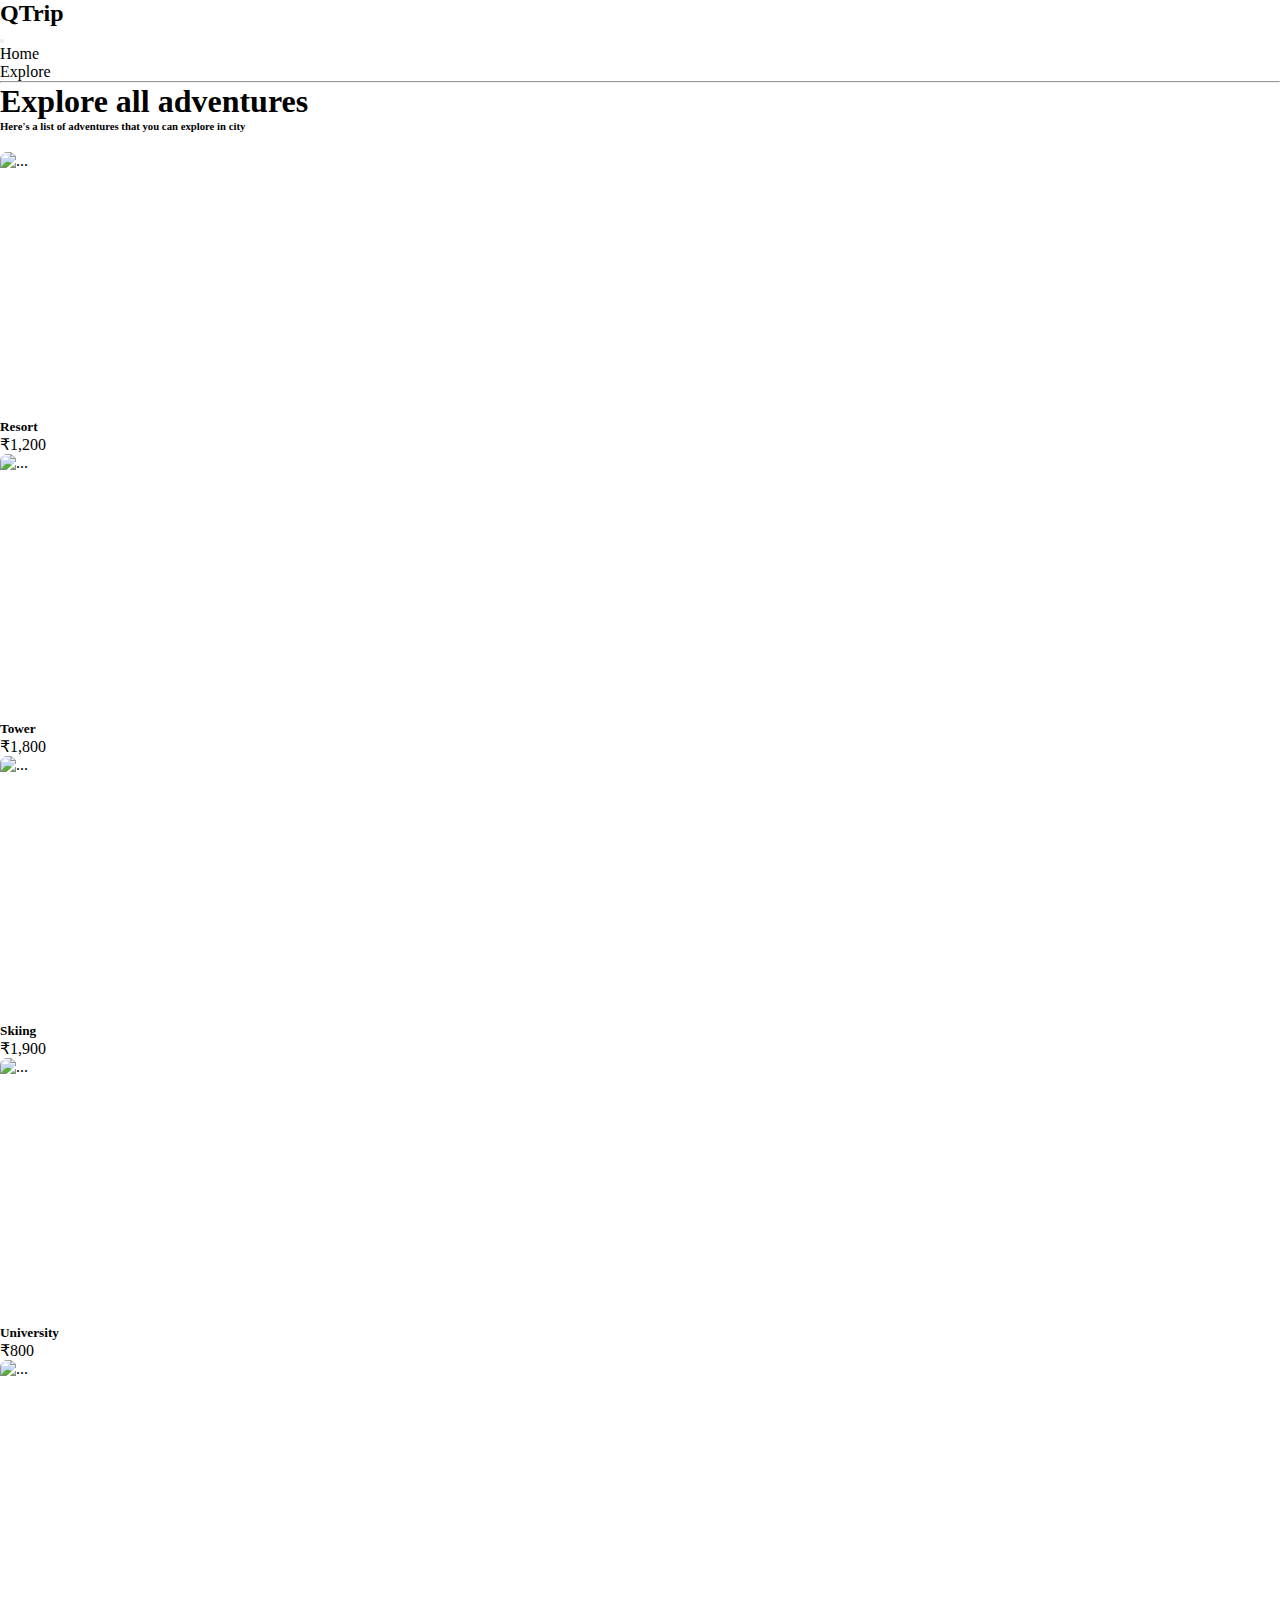
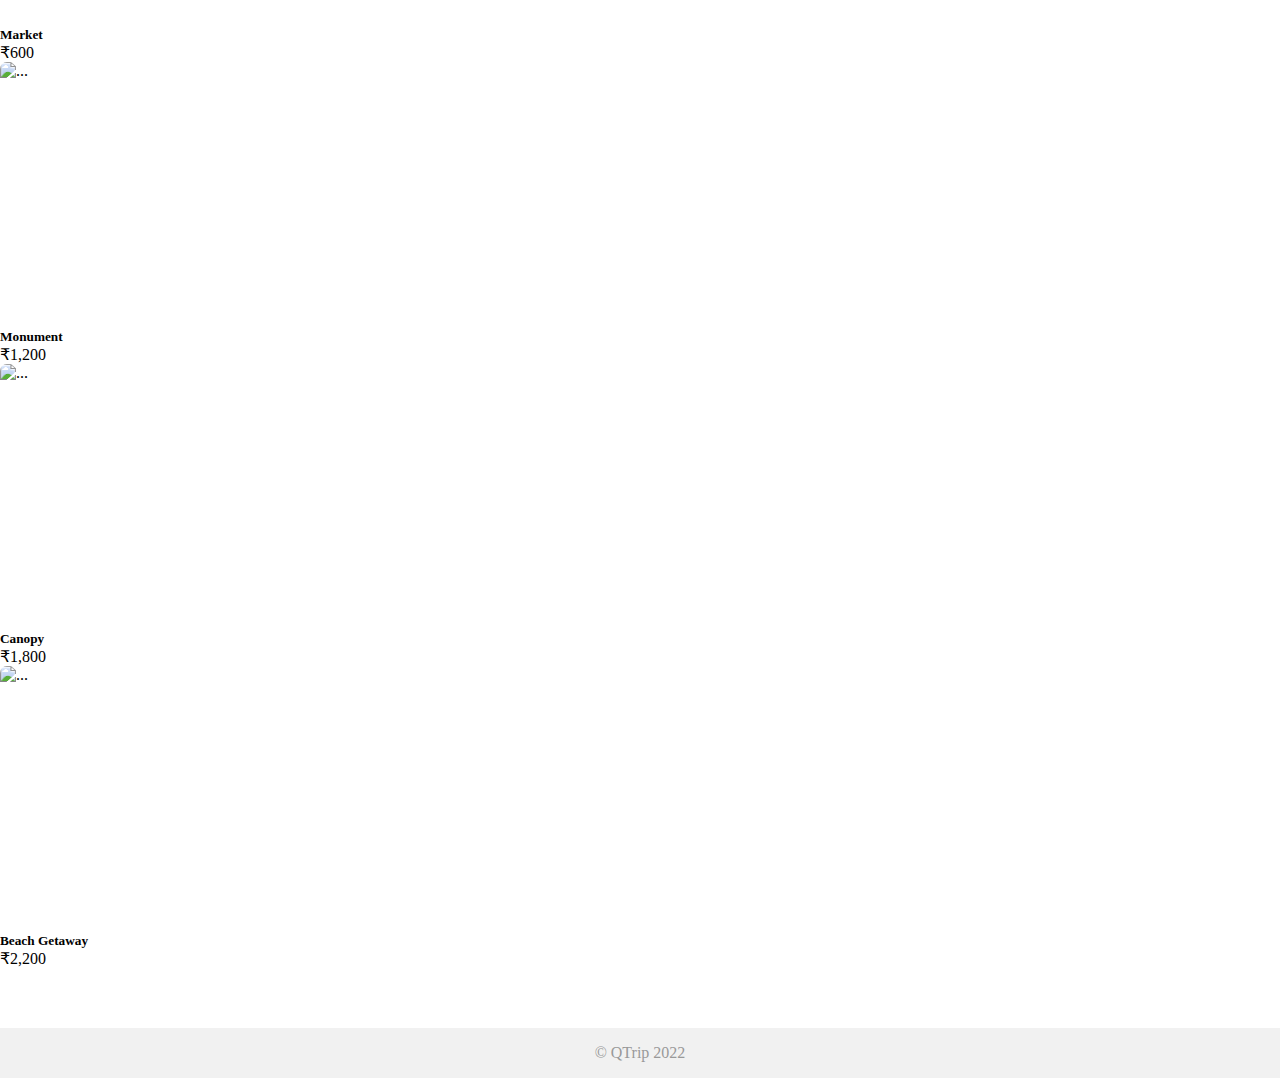
==== commit 3e328d2d: "las update" ====
--- a/pages/adventures/index.html
+++ b/pages/adventures/index.html
@@ -14,7 +14,7 @@
   <!-- 1. Copy navigation bar HTML from Landing page document -->
   <nav class="navbar navbar-light navbar-expand-lg">
     <div class="container-fluid">
-      <h2 class="fs-1 mx-3">QTrip</h2>
+      <h2 class="fs-3 my-1">QTrip</h2>
       <button
         type="button"
         class="navbar-toggler"
@@ -25,16 +25,16 @@
       <div class="collapse navbar-collapse justify-content-end" id="items">
         <ul class="navbar-nav">
           <li class="nav-item fw-semibold">
-            <a href="#" class="nav-link fs-4" >Home</a>
+            <a href="/index.html" class="nav-link" >Home</a>
           </li>
           <li class="nav-item fw-semibold">
-            <a href="#" class="nav-link fs-4">Explore</a>
+            <a href="#" class="nav-link">Explore</a>
           </li>
         </ul>
       </div>
     </div>
   </nav>
-
+<hr class="m-1">
   <div class="container ">
     <header class="">
       <h1>Explore all adventures</h1>
@@ -155,7 +155,7 @@
 </div>
 
   <footer>
-    <div class="">© QTrip 2020</div>
+    <div class="">© QTrip 2022</div>
   </footer>
   
   <script
--- a/css/styles.css
+++ b/css/styles.css
@@ -1,3 +1,4 @@
+
 * {
   margin: 0px;
   padding: 0px;
